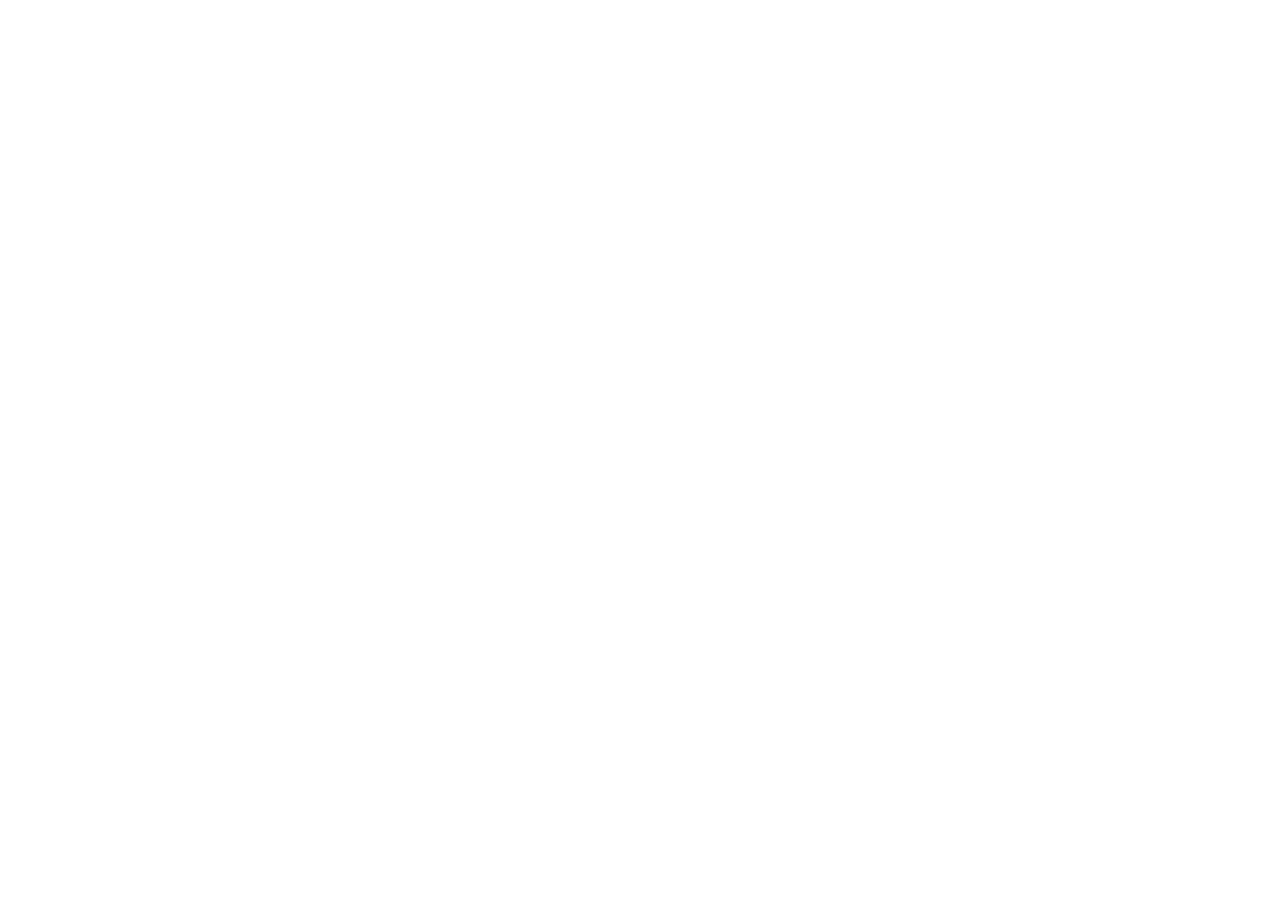
==== 4. Pass The Message/index.html @ 626a5c3d "first" ====
<!DOCTYPE html>
<html lang="en">
<head>
    <meta charset="UTF-8">
    <meta http-equiv="X-UA-Compatible" content="IE=edge">
    <meta name="viewport" content="width=device-width, initial-scale=1.0">
    <title>Document</title>
    <link rel="stylesheet" href="style.css">
    <link rel="stylesheet" href="https://cdn.jsdelivr.net/npm/bootstrap@5.2.3/dist/css/bootstrap.min.css">
</head>
<body>
    
</body>
</html>
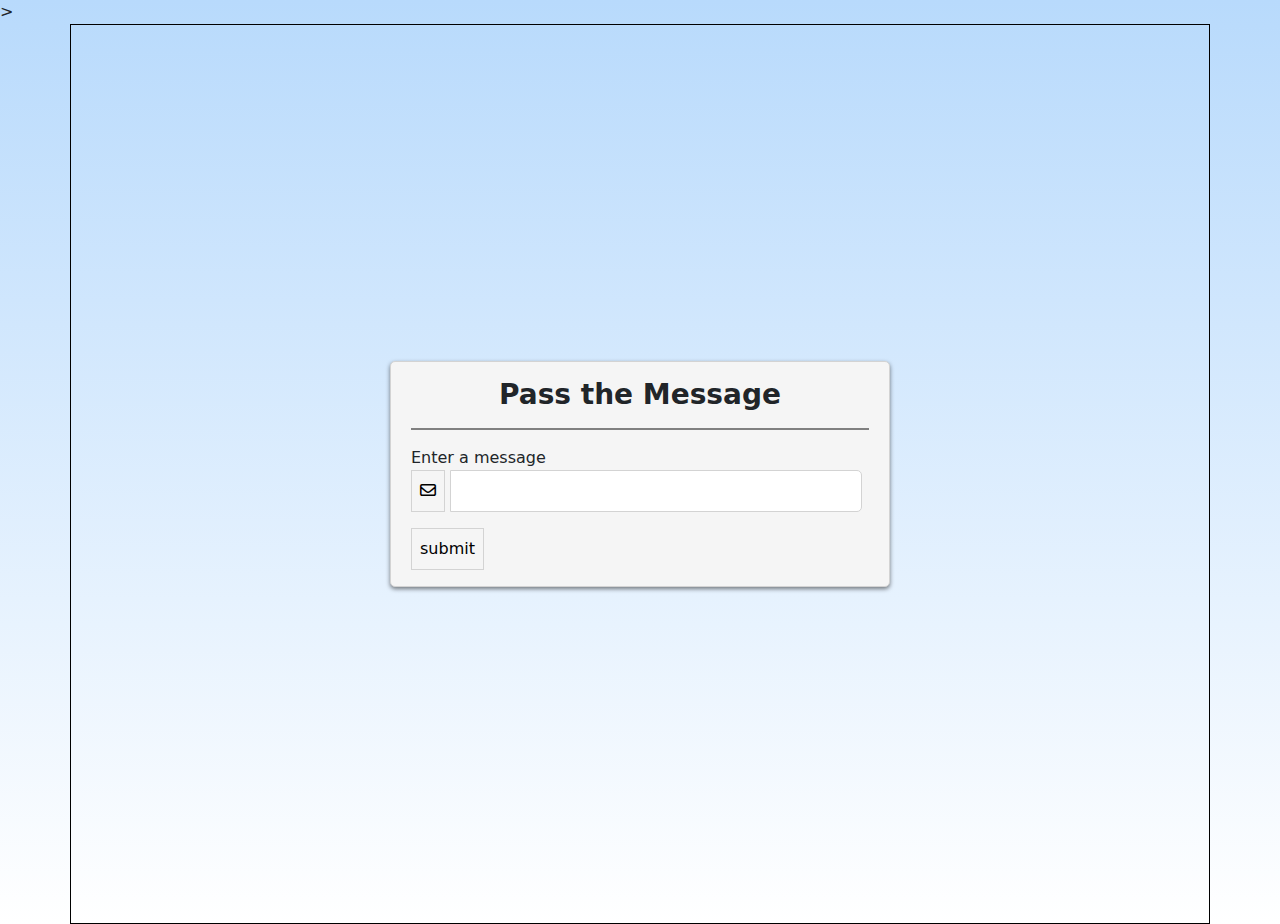
==== commit cba17ac5: "Message Passing" ====
--- a/4. Pass The Message/index.html
+++ b/4. Pass The Message/index.html
@@ -4,11 +4,29 @@
     <meta charset="UTF-8">
     <meta http-equiv="X-UA-Compatible" content="IE=edge">
     <meta name="viewport" content="width=device-width, initial-scale=1.0">
-    <title>Document</title>
+    <title>Pass the message</title>
     <link rel="stylesheet" href="style.css">
     <link rel="stylesheet" href="https://cdn.jsdelivr.net/npm/bootstrap@5.2.3/dist/css/bootstrap.min.css">
+    <link rel="stylesheet" href="https://cdnjs.cloudflare.com/ajax/libs/font-awesome/6.4.2/css/all.min.css">>
 </head>
 <body>
-    
+<div class="container">
+    <div class="message">
+        <p><h3 style="text-align: center; font-weight:bold; ">Pass the Message </h3></p>
+        <p style="border-bottom: 2px solid gray;"></p>
+        <p>
+            <label for="message-input">Enter a message</label><br>
+            <button><i class="far fa-envelope"></i></button>
+            <input type="text" id="message-input">
+
+        </p>
+        <p>
+            <button onclick="getMessage()">submit</button>
+        </p>
+        <p id="message-output" style="text-align: center; text-transform: uppercase;"></p>
+    </div>
+</div>
+
+   <script src="script.js"></script> 
 </body>
 </html>--- a/4. Pass The Message/style.css
+++ b/4. Pass The Message/style.css
@@ -0,0 +1,48 @@
+body{
+    background: linear-gradient(#b8dafc, white );
+    overflow: hidden;
+}
+button{
+    width: fit-content;
+    padding: 8px ;
+    cursor: pointer;
+    border: 1px solid lightgray;
+    border-radius: 5px;
+    background: whitesmoke;
+}
+button:hover{
+    background: rgba(0,0,0,0.5);
+}
+.container{
+    border: 1px solid black;
+    width: 95%;
+    height: 100vh;
+    margin: auto;
+    display: flex;
+    justify-content: center;
+    align-items: center;
+}
+.message{
+    border: 1px solid lightgray;
+    background: whitesmoke;
+    border-radius: 5px;
+    width: 500px;
+    height: auto;
+    margin: auto;
+    padding: 0 20px;
+    box-shadow: 0px 2px 4px 0px rgba(0,0,0,0.5);
+}
+.message input{
+    width: 90%;
+    padding: 8px 0;
+    border-radius: 5px;
+    border: 1px solid lightgray;
+    border-top-left-radius: 0;
+    border-bottom-left-radius: 0;
+}
+
+@media(max-width:480px){
+    .message input{
+        width: 82%;
+    }
+}
